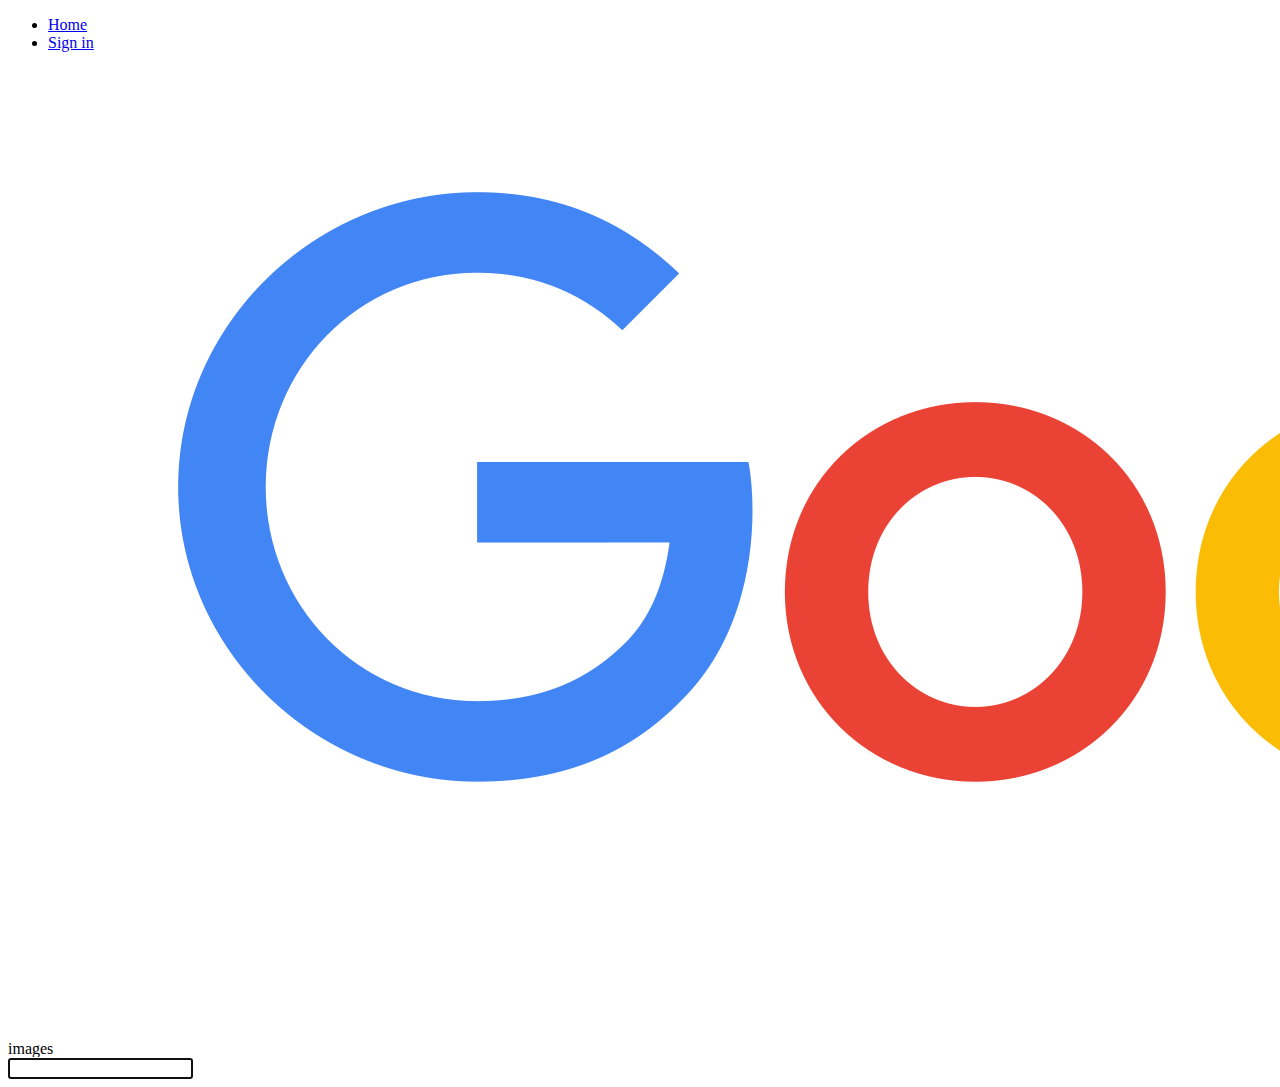
==== imageSearch.html @ 03a81039 "Added content the Image search page" ====
<!DOCTYPE html>
<html>
   <head>
    <title>
        Google Image
    </title>
    <link rel="Stylesheet" href="image.css">
    <meta name="viewport" content="width=device-width, initial-scale=1.0">
   </head> 
   <body>
    <nav>
        <ul>
            <li><a href="index.html">Home</a></li>
            <li><a href="https://accounts.google.com/ServiceLogin">Sign in</a></li>
        </ul>
    </nav>
    <div class="container">
        <div class="Google">
            <img src="Google_logo.png" alt="Google Image">
            <span>images</span>
        </div>
        <div class="query">
            <!--The link to direct to the google image https://www.google.com.gh/search?q=cat&hl=en&tbm=isch-->
            <form action="https://www.google.com.gh/search">
                <input type="text" autofocus="on" autocomplete="off" name="q">
                <input type="hidden" name="hl" value="en">
                <input type="hidden" name="tbm" value="isch">
            </form>
        </div>
    </div>
   </body>
</html>
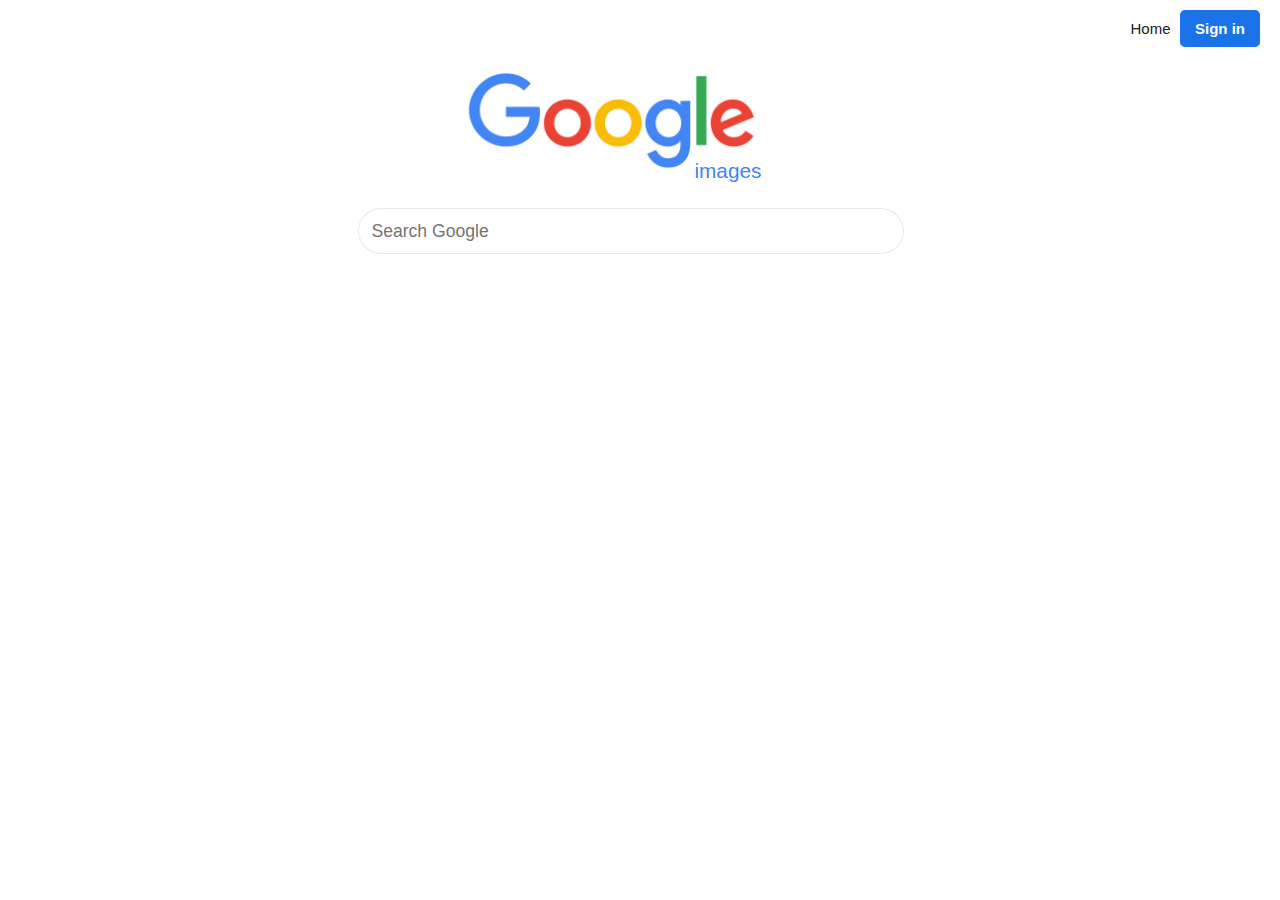
==== commit a3896321: "Added styles to the Image search page" ====
--- a/imageSearch.html
+++ b/imageSearch.html
@@ -10,8 +10,8 @@
    <body>
     <nav>
         <ul>
-            <li><a href="index.html">Home</a></li>
-            <li><a href="https://accounts.google.com/ServiceLogin">Sign in</a></li>
+            <li><a href="index.html" class="home">Home</a></li>
+            <li><a href="https://accounts.google.com/ServiceLogin" class="sign-in"><span>Sign in</span></a></li>
         </ul>
     </nav>
     <div class="container">
@@ -22,7 +22,7 @@
         <div class="query">
             <!--The link to direct to the google image https://www.google.com.gh/search?q=cat&hl=en&tbm=isch-->
             <form action="https://www.google.com.gh/search">
-                <input type="text" autofocus="on" autocomplete="off" name="q">
+                <input type="text" autofocus="on" autocomplete="off" name="q" placeholder="Search Google">
                 <input type="hidden" name="hl" value="en">
                 <input type="hidden" name="tbm" value="isch">
             </form>
--- a/image.css
+++ b/image.css
@@ -0,0 +1,97 @@
+body {
+    font-family: Arial, Helvetica, sans-serif;
+    margin: 0; 
+}
+
+ul {
+    list-style-type: none;
+    padding: 0;
+    margin: 0;
+}
+
+li {
+    display: inline-block;
+}
+
+li > a {
+    text-decoration: none;
+}
+
+nav {
+    text-align: right;
+    margin: 20px;
+}
+
+.home {
+    padding: 5px;
+    font-size: 15px;
+    color: #202124;
+}
+
+.sign-in {
+    padding: 10px 15px;
+    background-color: #1a73e8;
+    color: #fff;
+    border-style: 1px solid transparent;
+    border-radius: 5px;
+    font-size: 15px;
+}
+
+a > span {
+    font-weight: bold;
+}
+
+.sign-in:hover {
+    background-color: #0d55b4;;
+}
+
+.home:hover {
+    text-decoration: underline;
+}
+
+.container {
+    position: relative;
+    width: 100%;
+    height: 90vh;
+}
+
+.Google {
+    position: absolute;
+    left: 0; 
+    left: 35%;
+}
+
+img {
+    padding: 0;
+    margin: 0 auto;
+    max-width: 320px;
+    height: 30%;
+    top: 0; 
+}
+
+.Google > span {
+    margin-left: -78px;
+    padding: 0;
+    color: #4285f4;
+    font-size: 1.3em;
+}
+
+.query {
+    position: absolute;
+    top: 150px;
+    left: 28%;
+}
+
+input[type=text] {
+    width: 520px;
+    padding: 12px;
+    height: 20px;
+    font-size: 1.1em;
+    border: 1px solid #e4e8ecf3;
+    border-radius: 25px;
+    outline: none;
+}
+
+input[type=text]:hover{
+    border: 1px solid #cec4c1f3;
+}
